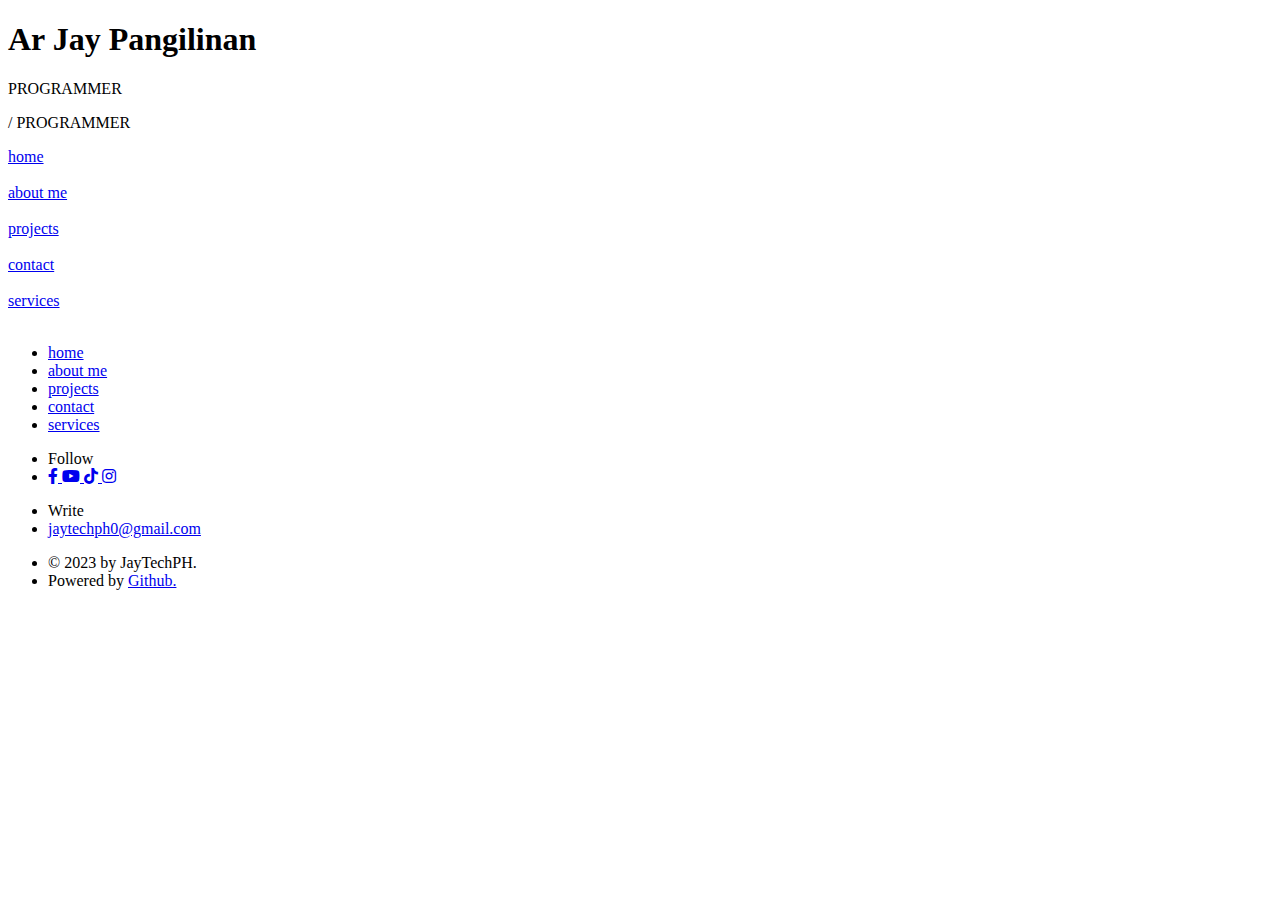
==== about.html @ 48f76c69 "Update about.html" ====
<!DOCTYPE html>
<html lang="en">

<head>
    <meta charset="UTF-8">
    <meta name="viewport" content="width=device-width">
    <meta name="description" content="JayTechPH | Portfolio">
    <meta name="keywords" content="JayTechPH, JayTechPH portfolio, portfolio developer, developer ">
    <meta name="author" content="JayTechPH">
    <link rel="shortcut icon" href="https://yt3.ggpht.com/P6Y0G5BOnE2l6wn3iPFENTs-CdQxVDoAGLaIkKqVw0f77SKS8E8BeTEhDX9t6Gc70HGpS52nYg=s108-c-k-c0x00ffffff-no-rj" type="image/x-icon">
    <title>JayTechPH | About Me</title>
    <link rel="stylesheet" href="https://fonts.googleapis.com/css2?family=Noto+Sans:wght@300&display=swap">
    <link rel="stylesheet" href="https://fonts.googleapis.com/css2?family=Roboto&display=swap">
    <link rel="stylesheet" href="https://cdnjs.cloudflare.com/ajax/libs/font-awesome/5.15.3/css/all.min.css">
    <link rel="stylesheet" href="assets/css/style.css">
</head>

<body>
    <header>
        <div class="container">
            <div class="square"></div>
            <h1 class="name">Ar Jay Pangilinan</h1>
            <p class="designation-m">PROGRAMMER</p>
            <p class="designation">/ PROGRAMMER</p>
            <nav>
                <div class="overlay" id="overlay">
                    <div class="items">
                        <li><a href="home">home<br><br></a> </li>
                        <li class="current navbar"><a href="about">about me<br><br></a></li>
                        <li><a href="projects">projects<br><br></a></li>
                        <li><a href="contact">contact<br><br></a></li>
                        <li><a href="services">services<br><br></a></li>
                    </div>
                </div>
                <ul class="navbar-item">
                    <li><a href="home">home</a></li>
                    <li class="current navbar"><a href="about">about me</a></li>
                    <li><a href="projects">projects</a></li>
                    <li><a href="contact">contact</a></li>
                    <li><a href="services">services</a></li>
                </ul>
                <div class="navbutton">
                    <div class="navbar-button" onclick="toggleNavbar(this)">
                        <div class="bar1"></div>
                        <div class="bar2"></div>
                        <div class="bar3"></div>
                    </div>
                </div>
            </nav>
        </div>
    </header>

    <section id="showcase2">
        <div class="square-2"></div>
    </section>
    <footer>
        <ul class="follow">
            <li class="label">Follow</li>
            <li>
                <a href="https://www.facebook.com/arjay.pangilinan.165" target="_blank">
                    <i class="fab fa-facebook-f social-icon"></i>
                </a>
                <a href="https://www.youtube.com/channel/UCTLdwwiagrI8-ESzGAO5e4A" target="_blank">
                    <i class="fab fa-youtube social-icon"></i>
                </a>
                <a href="https://www.tiktok.com/@arjaypangilinan14" target="_blank">
                    <i class="fab fa-tiktok social-icon"></i>
                </a>
                <a href="https://www.instagram.com/arjay.pangilinan.165/" target="_blank">
                    <i class="fab fa-instagram social-icon"></i>
                </a>
            </li>
        </ul>
        <ul class="write">
            <li class="label">Write</li>
            <li><a href="mailto:jaytechph0@gmail.com?body=" target="_blank">jaytechph0@gmail.com</a></li>
        </ul>
        <ul class="copyright">
            <li>&copy; 2023 by JayTechPH.</li>
            <li>Powered by <a href="https://github.com/JayTechPH" target="_blank">Github.</a></li>
        </ul>
    </footer>
</body>

<script>
    var activeNavbar = false;

    function toggleNavbar(x) {
        activeNavbar = !activeNavbar;
        x.classList.toggle("change");
        var overlay = document.getElementById("overlay");
        var navbaritem = document.getElementById("navbar-item");

        if (activeNavbar) {
            overlay.style.opacity = 1;
            overlay.style.visibility = 'visible';
            document.body.style.overflow = "hidden";
            console.log("Navbar is active.");
        } else {
            overlay.style.opacity = 0;
            setTimeout(function () {
                overlay.style.visibility = 'hidden';
            }, 500);
            document.body.style.overflow = "";
            console.log("Navbar is inactive.");
        }
    }
</script>

</html>
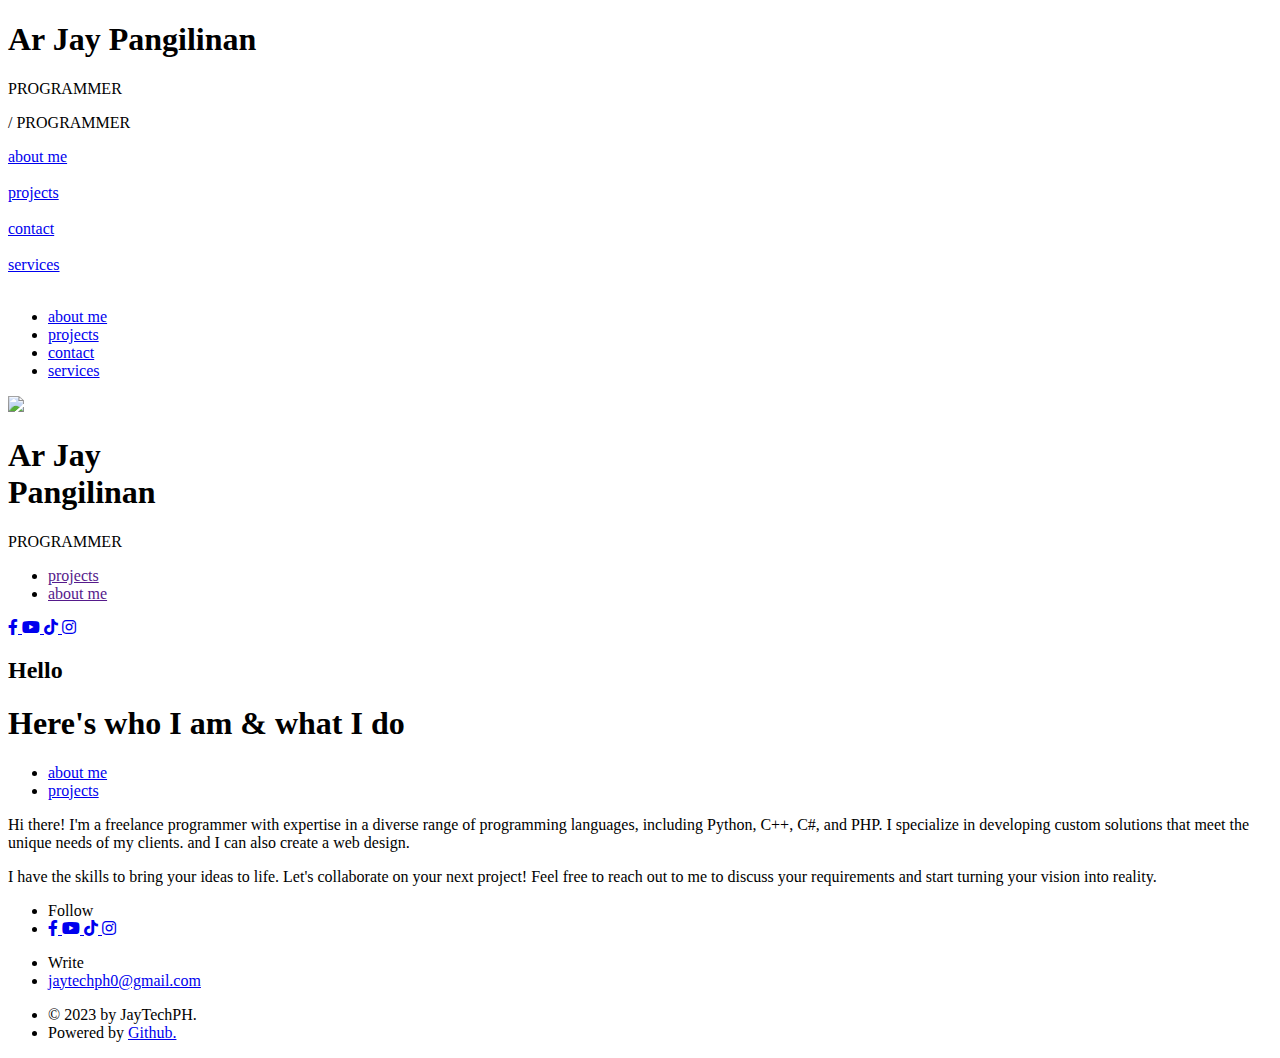
==== commit 2435c056: "Update about.html" ====
--- a/about.html
+++ b/about.html
@@ -7,8 +7,8 @@
     <meta name="description" content="JayTechPH | Portfolio">
     <meta name="keywords" content="JayTechPH, JayTechPH portfolio, portfolio developer, developer ">
     <meta name="author" content="JayTechPH">
-    <link rel="shortcut icon" href="https://yt3.ggpht.com/P6Y0G5BOnE2l6wn3iPFENTs-CdQxVDoAGLaIkKqVw0f77SKS8E8BeTEhDX9t6Gc70HGpS52nYg=s108-c-k-c0x00ffffff-no-rj" type="image/x-icon">
-    <title>JayTechPH | About Me</title>
+    <link rel="shortcut icon" href="assets/img/icon.png" type="image/x-icon">
+    <title>JayTechPH | About</title>
     <link rel="stylesheet" href="https://fonts.googleapis.com/css2?family=Noto+Sans:wght@300&display=swap">
     <link rel="stylesheet" href="https://fonts.googleapis.com/css2?family=Roboto&display=swap">
     <link rel="stylesheet" href="https://cdnjs.cloudflare.com/ajax/libs/font-awesome/5.15.3/css/all.min.css">
@@ -25,7 +25,6 @@
             <nav>
                 <div class="overlay" id="overlay">
                     <div class="items">
-                        <li><a href="home">home<br><br></a> </li>
                         <li class="current navbar"><a href="about">about me<br><br></a></li>
                         <li><a href="projects">projects<br><br></a></li>
                         <li><a href="contact">contact<br><br></a></li>
@@ -33,7 +32,6 @@
                     </div>
                 </div>
                 <ul class="navbar-item">
-                    <li><a href="home">home</a></li>
                     <li class="current navbar"><a href="about">about me</a></li>
                     <li><a href="projects">projects</a></li>
                     <li><a href="contact">contact</a></li>
@@ -49,9 +47,82 @@
             </nav>
         </div>
     </header>
+    <section id="showcase1">
+        <div class="background"></div>
+        <div class="set-1">
+            <div class="card-container">
+                <div class="card card-1">
+                    <div class="image-frame">
+                        <img src="assets/img/profile.jpg">
+                    </div>
+                    <div class="card-name">
+                        <h1>
+                            Ar Jay<br>
+                            Pangilinan
+                        </h1>
+                    </div>
 
-    <section id="showcase2">
-        <div class="square-2"></div>
+                    <div class="line">
+                        <p class="card-designation">PROGRAMMER</p>
+                    </div>
+                    <ul class="button-container-card">
+                        <li class="buttoncard-1">
+                            <a class="button-text" href="">projects</a>
+                        </li>
+                        <li class="buttoncard-2">
+                            <a class="button-text" href="">about me</a>
+                        </li>
+                    </ul>
+                </div>
+                <div class="card card-2">
+                    <div class="icon">
+                        <a href="https://www.facebook.com/arjay.pangilinan.165" target="_blank">
+                            <i class="fab fa-facebook-f card-icon"></i>
+                        </a>
+                        <a href="https://www.youtube.com/channel/UCTLdwwiagrI8-ESzGAO5e4A" target="_blank">
+                            <i class="fab fa-youtube card-icon"></i>
+                        </a>
+                        <a href="https://www.tiktok.com/@arjaypangilinan14" target="_blank">
+                            <i class="fab fa-tiktok card-icon"></i>
+                        </a>
+                        <a href="https://www.instagram.com/arjay.pangilinan.165/" target="_blank">
+                            <i class="fab fa-instagram card-icon"></i>
+                        </a>
+                    </div>
+                </div>
+            </div>
+
+        </div>
+        <div class="set-2">
+            <div class="text-container">
+                <h2>Hello</h2>
+                <h1>Here's who I am & what I do</h1>
+            </div>
+            <ul class="button-container">
+                <li class="button-1">
+                    <a class="button-text" href="about.html">about me</a>
+                </li>
+                <li class="button-2">
+                    <a class="button-text" href="projects.html">projects</a>
+                </li>
+            </ul>
+            <div class="about">
+                <p>
+                    Hi there! I'm a freelance programmer with expertise in
+                    a diverse range of programming languages, including Python,
+                    C++, C#, and PHP. I specialize in developing custom
+                    solutions that meet the unique needs of my clients.
+                    and I can also create a web design.
+                </p>
+                <p>
+                    I have the skills to bring your ideas to life.
+                    Let's collaborate on your next project! Feel free
+                    to reach out to me to discuss your requirements
+                    and start turning your vision into reality.
+                </p>
+            </div>
+
+        </div>
     </section>
     <footer>
         <ul class="follow">
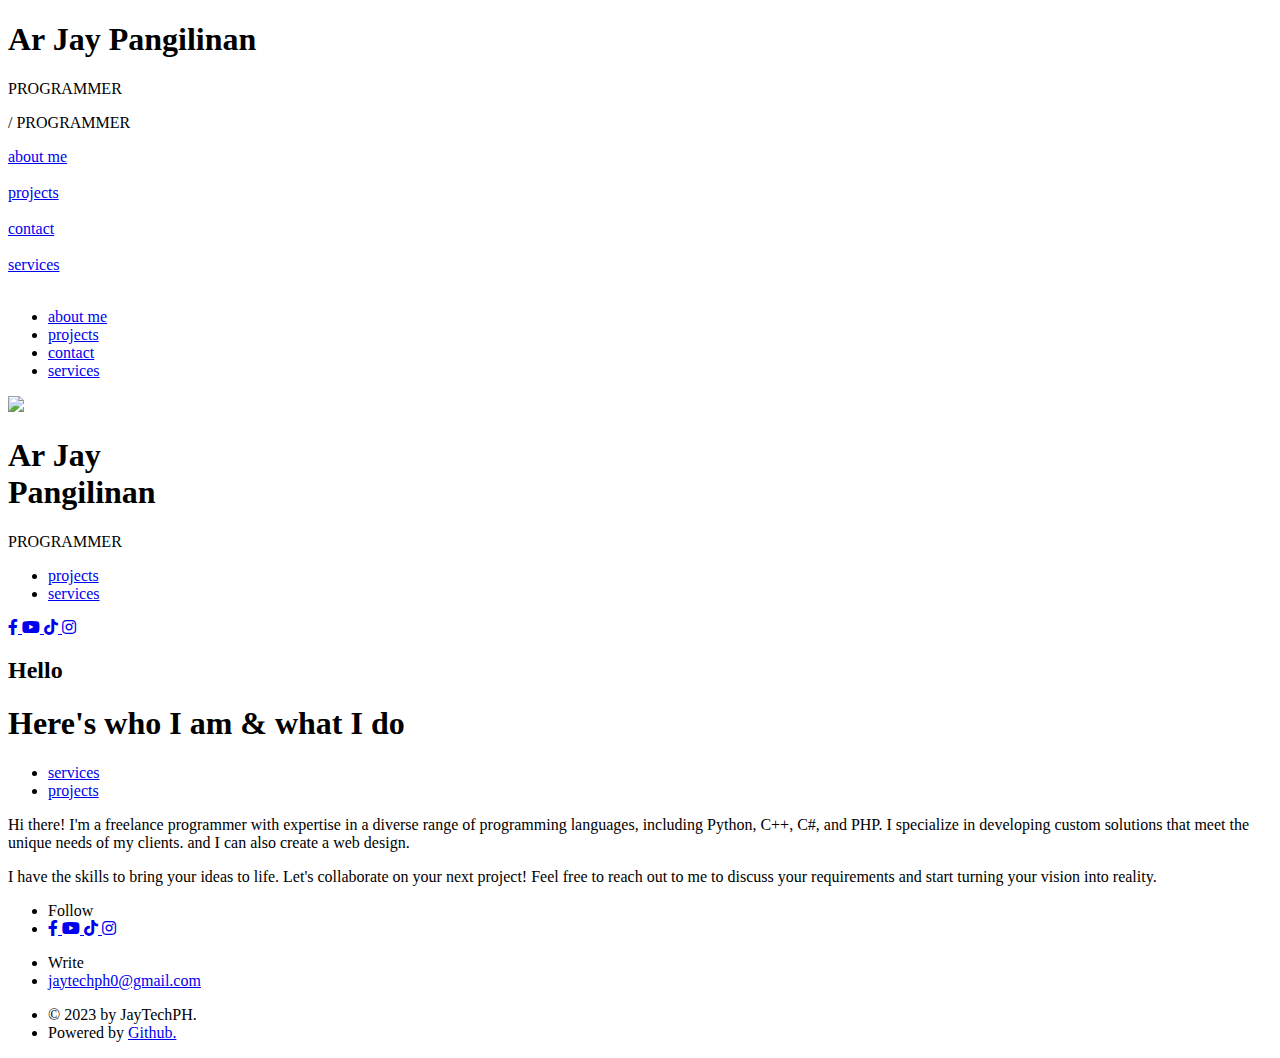
==== commit efbd7d1e: "Update about.html" ====
--- a/about.html
+++ b/about.html
@@ -67,10 +67,10 @@
                     </div>
                     <ul class="button-container-card">
                         <li class="buttoncard-1">
-                            <a class="button-text" href="">projects</a>
+                            <a class="button-text" href="services.html">projects</a>
                         </li>
                         <li class="buttoncard-2">
-                            <a class="button-text" href="">about me</a>
+                            <a class="button-text" href="projects.html">services</a>
                         </li>
                     </ul>
                 </div>
@@ -100,7 +100,7 @@
             </div>
             <ul class="button-container">
                 <li class="button-1">
-                    <a class="button-text" href="about.html">about me</a>
+                    <a class="button-text" href="services.html">services</a>
                 </li>
                 <li class="button-2">
                     <a class="button-text" href="projects.html">projects</a>
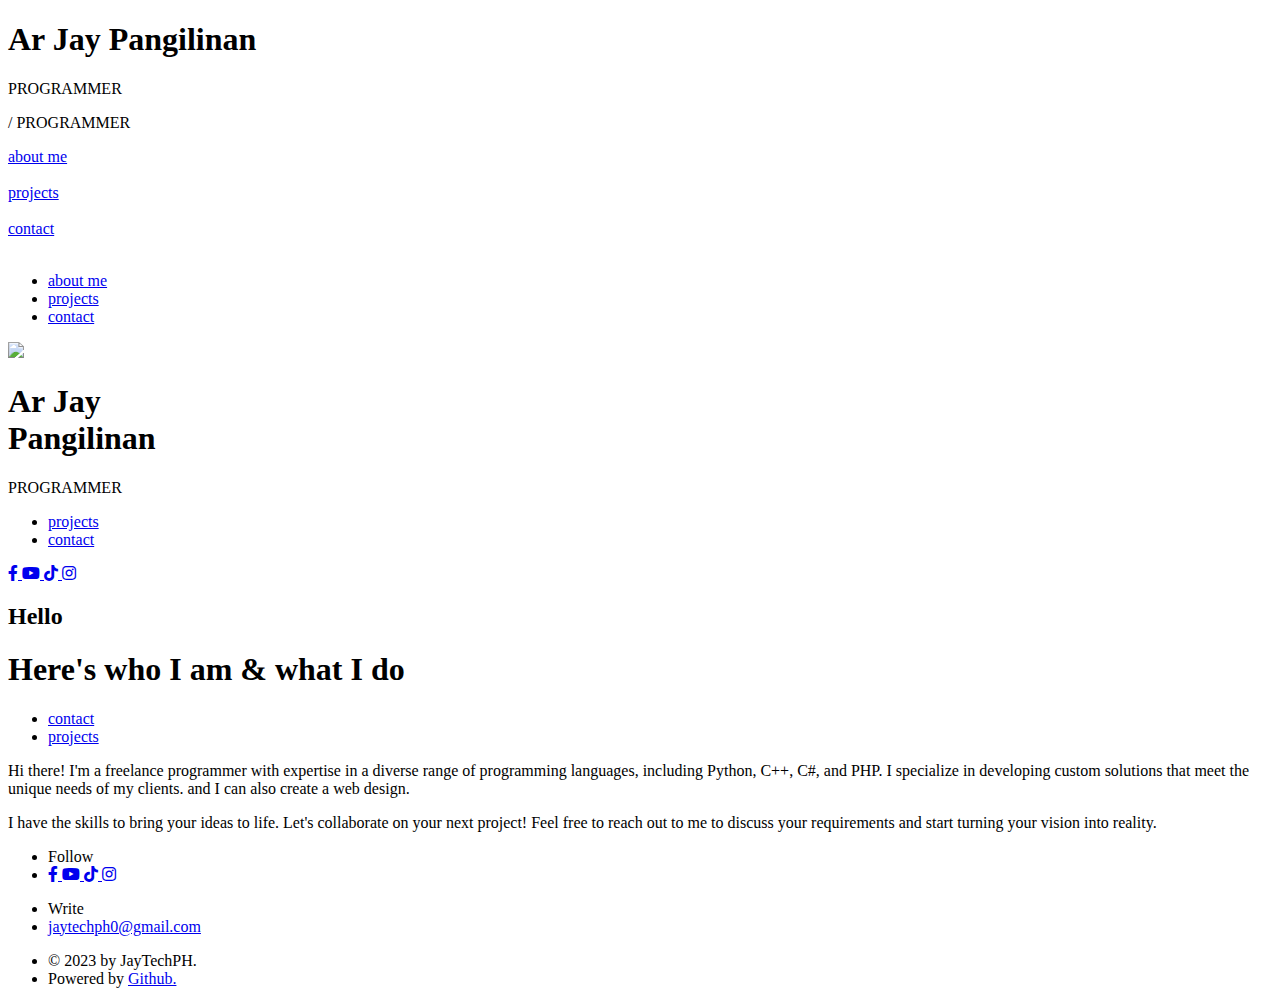
==== commit 9f2076be: "Update about.html" ====
--- a/about.html
+++ b/about.html
@@ -26,16 +26,14 @@
                 <div class="overlay" id="overlay">
                     <div class="items">
                         <li class="current navbar"><a href="about">about me<br><br></a></li>
-                        <li><a href="projects">projects<br><br></a></li>
+                        <li><a href="https://github.com/JayTechPH" target="_blank">projects<br><br></a></li>
                         <li><a href="contact">contact<br><br></a></li>
-                        <li><a href="services">services<br><br></a></li>
                     </div>
                 </div>
                 <ul class="navbar-item">
                     <li class="current navbar"><a href="about">about me</a></li>
-                    <li><a href="projects">projects</a></li>
+                    <li><a href="https://github.com/JayTechPH" target="_blank">projects</a></li>
                     <li><a href="contact">contact</a></li>
-                    <li><a href="services">services</a></li>
                 </ul>
                 <div class="navbutton">
                     <div class="navbar-button" onclick="toggleNavbar(this)">
@@ -67,10 +65,10 @@
                     </div>
                     <ul class="button-container-card">
                         <li class="buttoncard-1">
-                            <a class="button-text" href="services.html">projects</a>
+                            <a class="button-text" href="https://github.com/JayTechPH" target="_blank">projects</a>
                         </li>
                         <li class="buttoncard-2">
-                            <a class="button-text" href="projects.html">services</a>
+                            <a class="button-text" href="contact.html">contact</a>
                         </li>
                     </ul>
                 </div>
@@ -100,10 +98,10 @@
             </div>
             <ul class="button-container">
                 <li class="button-1">
-                    <a class="button-text" href="services.html">services</a>
+                    <a class="button-text" href="contact.html">contact</a>
                 </li>
                 <li class="button-2">
-                    <a class="button-text" href="projects.html">projects</a>
+                    <a class="button-text" href="https://github.com/JayTechPH" target="_blank">projects</a>
                 </li>
             </ul>
             <div class="about">
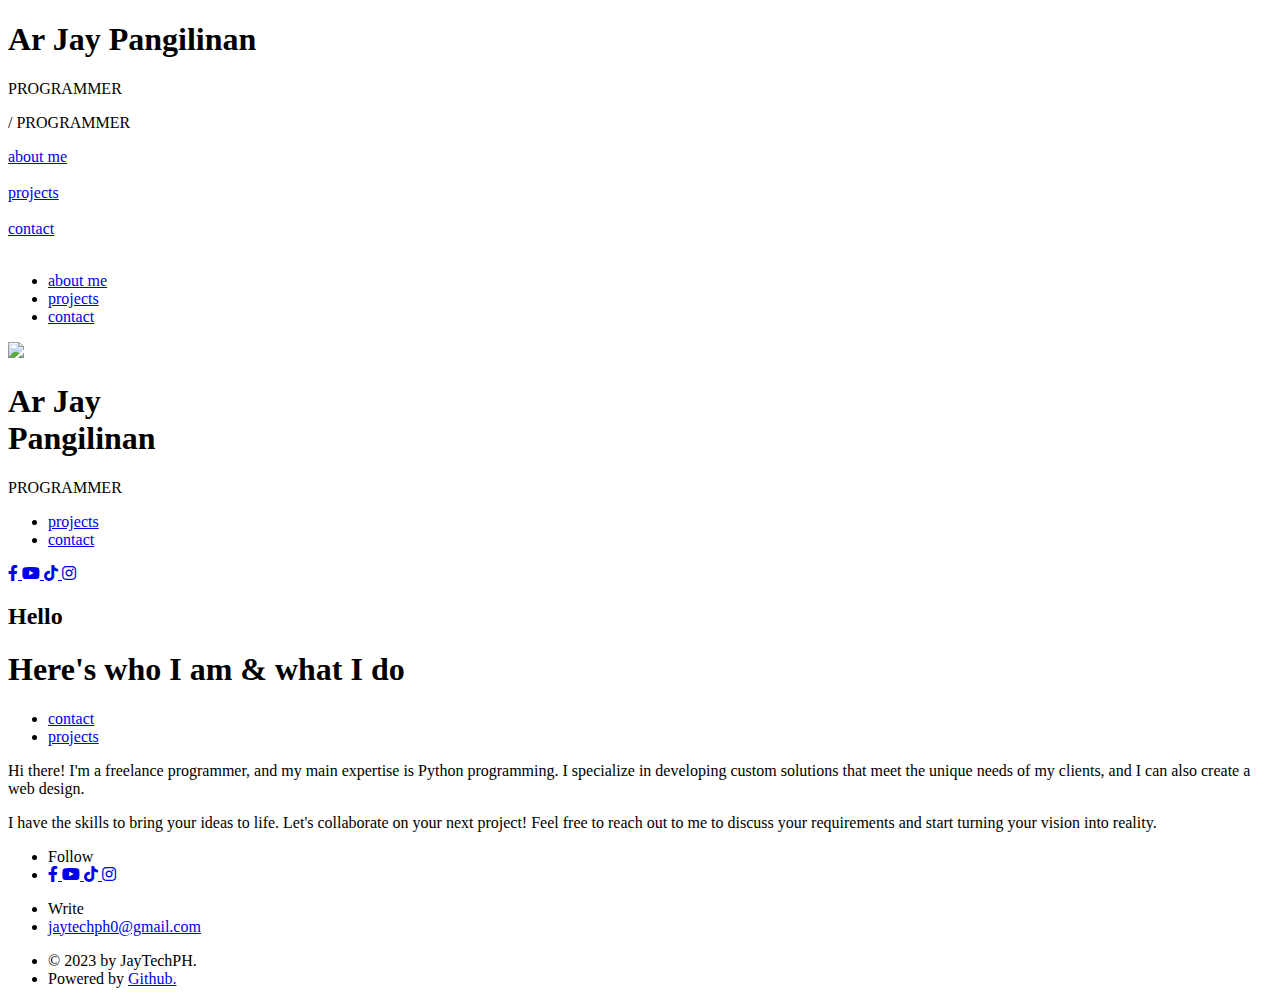
==== commit 286f026b: "Update about.html" ====
--- a/about.html
+++ b/about.html
@@ -106,11 +106,9 @@
             </ul>
             <div class="about">
                 <p>
-                    Hi there! I'm a freelance programmer with expertise in
-                    a diverse range of programming languages, including Python,
-                    C++, C#, and PHP. I specialize in developing custom
-                    solutions that meet the unique needs of my clients.
-                    and I can also create a web design.
+                    Hi there! I'm a freelance programmer, and my main expertise is Python programming. I specialize
+                    in developing custom solutions that meet the unique needs of my clients, and I can also create a
+                    web design.
                 </p>
                 <p>
                     I have the skills to bring your ideas to life.
